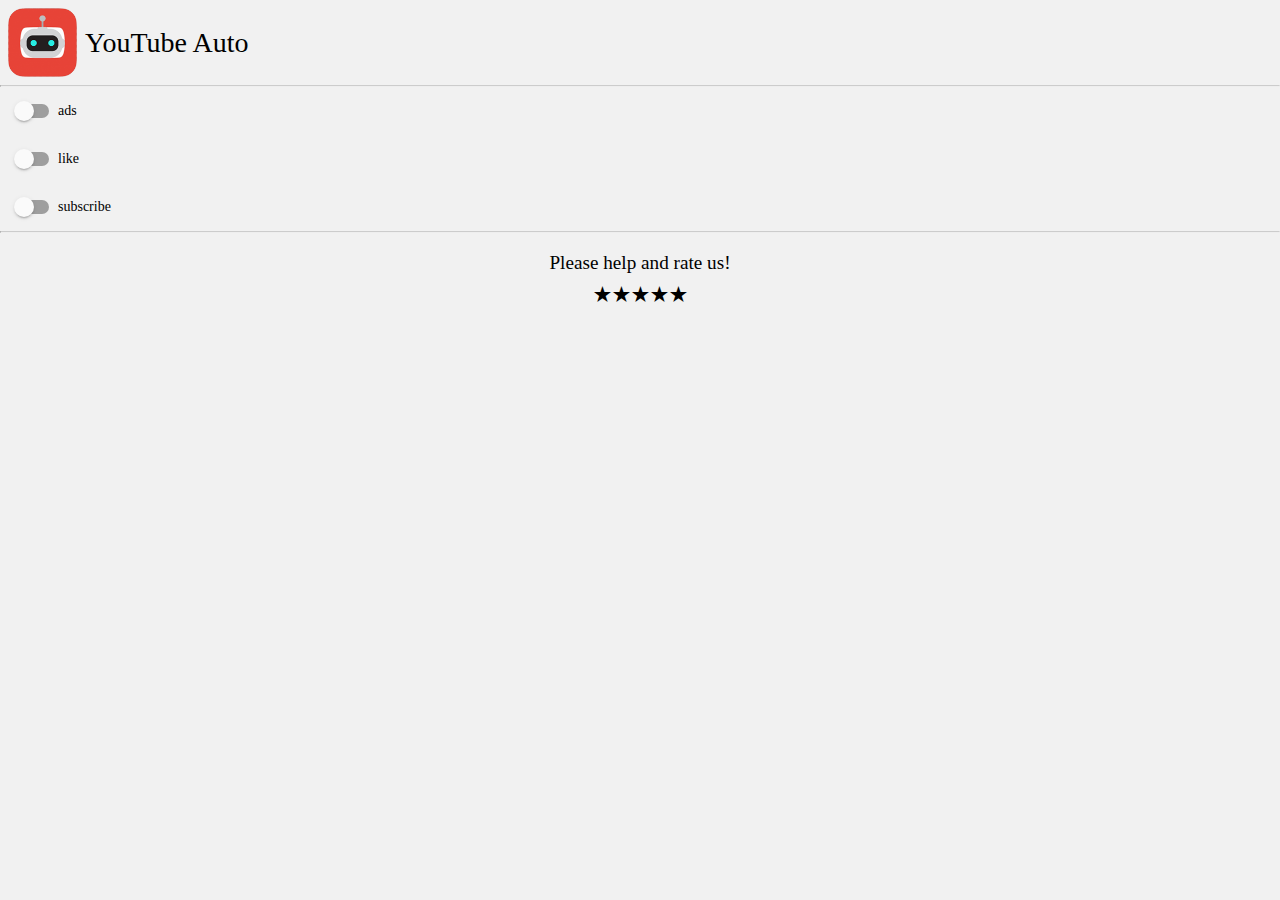
==== Morzila VS/pages/popup.html @ e3a2d7b9 "ghf" ====
<!DOCTYPE html>
<html>
<head>
  <meta charset="utf-8" />
  <meta name="viewport" content="width=device-width, initial-scale=1, shrink-to-fit=no">
  <link rel="stylesheet" href="../styles/style.css">
  <script src="../scripts/popup.js"></script>  
</head>
<body>

  <div class="logo">
    <img src="../images/128.png">
    <h1 data-i18n="AppName">YouTube Auto</h1>
  </div>

  <hr>

  <form class="setting">
    <input type="checkbox" id="ads" name="ads" class="switch-input">
    <label for="ads" class="switch-label"><span data-message='ads'>ads</span></label>
  </form>

  <form class="setting">
    <input type="checkbox" id="like" name="like" class="switch-input" data-limit="only-one-like-or-dislike" />
    <label for="like" class="switch-label"><span data-message='like'>like</span></label>
  </form>

  <form class="setting">
    <input type="checkbox" id="subscribe" name="subscribe" class="switch-input">
    <label for="subscribe" class="switch-label"><span data-message='subscribe'>subscribe</span></label>
  </form>



  <hr>

  <a href='#' target='_blank' class="teaser">
    <div style="text-align: center;">
      <span data-message="rate">Please help and rate us!</span>
      <br>
     <span class="star">
      ⭑⭑⭑⭑⭑
    </span>
    </div>
  </a>

</body>
</html>
---- Morzila VS/styles/style.css ----
@import url(https://fonts.googleapis.com/css?family=Roboto:300,500);

* {
  margin: 0;
  padding: 0;
  -webkit-font-smoothing: antialiased;
  -moz-osx-font-smoothing: grayscale;
  box-sizing: border-box;
}

body {
  min-width: 280px;
  min-height: 280px;
  padding: 0;
  margin: 0;
  background: #f1f1f1;
}

.logo {
  display: flex;
  padding: 8px;
  align-items: center;
}

img {
  height: 69px;
  width: 69px;
  margin-right: 8px;
}
.appname{
  margin-left: 5px;
  font-size: 18px;
}
h1 {
  font-size: 28px;
  font-weight: 300;
  overflow-wrap: break-word;
}

.setting  {
  transition: background-color 150ms cubic-bezier(0.4, 0, 0.2, 1) 0ms;
}

.setting:hover {
  background-color: rgba(0, 0, 0, 0.08);
}

.switch-input {
  display: none;
}
.switch-label {
  font-size: 14px;
  position: relative;
  display: block;
  min-width: 112px;
  cursor: pointer;
  font-weight: 500;
  text-align: left;
  padding: 16px 0 16px 44px;
  margin-left: 14px;
  user-select: none;
}

.switch-label:before,
.switch-label:after {
  content: "";
  position: absolute;
  margin: 0;
  outline: 0;
  top: 50%;
  -ms-transform: translate(0, -50%);
  -webkit-transform: translate(0, -50%);
  transform: translate(0, -50%);
  -webkit-transition: all 0.3s ease;
  transition: all 0.3s ease;
}
.switch-label:before {
  left: 1px;
  width: 34px;
  height: 14px;
  background-color: #9e9e9e;
  border-radius: 8px;
}
.switch-label:after {
  left: 0;
  width: 20px;
  height: 20px;
  background-color: #fafafa;
  border-radius: 50%;
  box-shadow: 0 3px 1px -2px rgba(0, 0, 0, 0.14),
    0 2px 2px 0 rgba(0, 0, 0, 0.098), 0 1px 5px 0 rgba(0, 0, 0, 0.084);
}
.switch-label .toggle--on {
  display: none;
}
.switch-label .toggle--off {
  display: inline-block;
}
.switch-input:checked + .switch-label:before {
  background-color: #ffbab5;
}
.switch-input:checked + .switch-label:after {
  background-color: #e74437;
  -ms-transform: translate(80%, -50%);
  -webkit-transform: translate(80%, -50%);
  transform: translate(80%, -50%);
}
.switch-input:checked + .switch-label .toggle--on {
  display: inline-block;
}
.switch-input:checked + .switch-label .toggle--off {
  display: none;
}

hr {
  border-top: 1px solid #ccc;
}

.teaser {
  display: block;
  height: 100px;
  width: 100%;
  background: #f1f1f1;
  border: none;
  cursor: pointer;
  display: flex;
  align-items: center;
  justify-content: center;
  text-decoration: none;
  color: black;
  font-size: 1.2rem;
  transition: background-color 150ms cubic-bezier(0.4, 0, 0.2, 1) 0ms;
}

.teaser:hover {
  background-color: rgba(0, 0, 0, 0.08);
}
.star{
  font-size: 35px;
  animation: tip 1s linear infinite
}

@keyframes tip {0% {color: black;}50% {color: #ff1100;}}
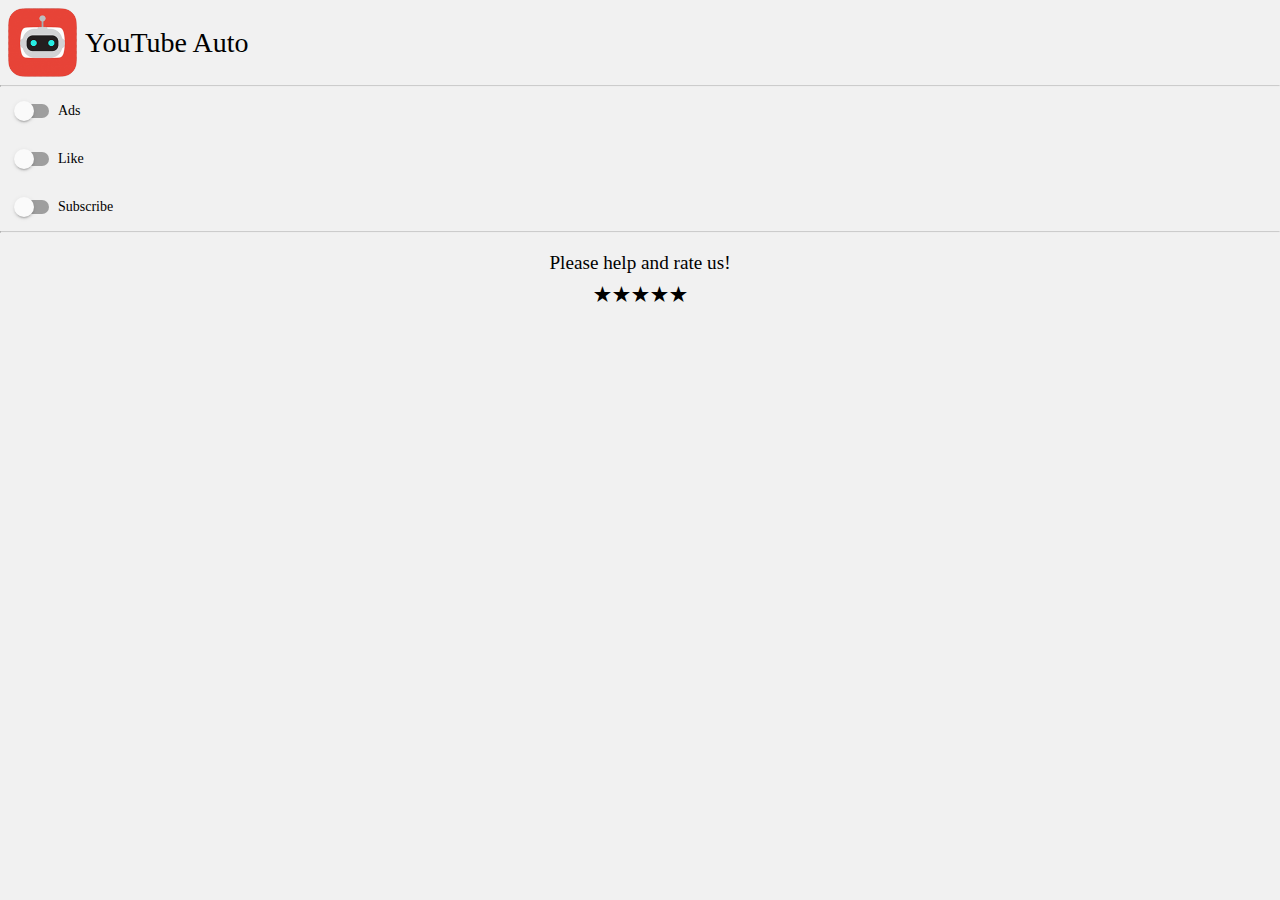
==== commit eb739375: "hj" ====
--- a/Morzila VS/pages/popup.html
+++ b/Morzila VS/pages/popup.html
@@ -17,19 +17,18 @@
 
   <form class="setting">
     <input type="checkbox" id="ads" name="ads" class="switch-input">
-    <label for="ads" class="switch-label"><span data-message='ads'>ads</span></label>
+    <label for="ads" class="switch-label"><span data-message='adsblock'>Ads</span></label>
   </form>
 
   <form class="setting">
     <input type="checkbox" id="like" name="like" class="switch-input" data-limit="only-one-like-or-dislike" />
-    <label for="like" class="switch-label"><span data-message='like'>like</span></label>
+    <label for="like" class="switch-label"><span data-message='autolike'>Like</span></label>
   </form>
 
   <form class="setting">
     <input type="checkbox" id="subscribe" name="subscribe" class="switch-input">
-    <label for="subscribe" class="switch-label"><span data-message='subscribe'>subscribe</span></label>
+    <label for="subscribe" class="switch-label"><span data-message='autosubscribe'>Subscribe</span></label>
   </form>
-
 
 
   <hr>
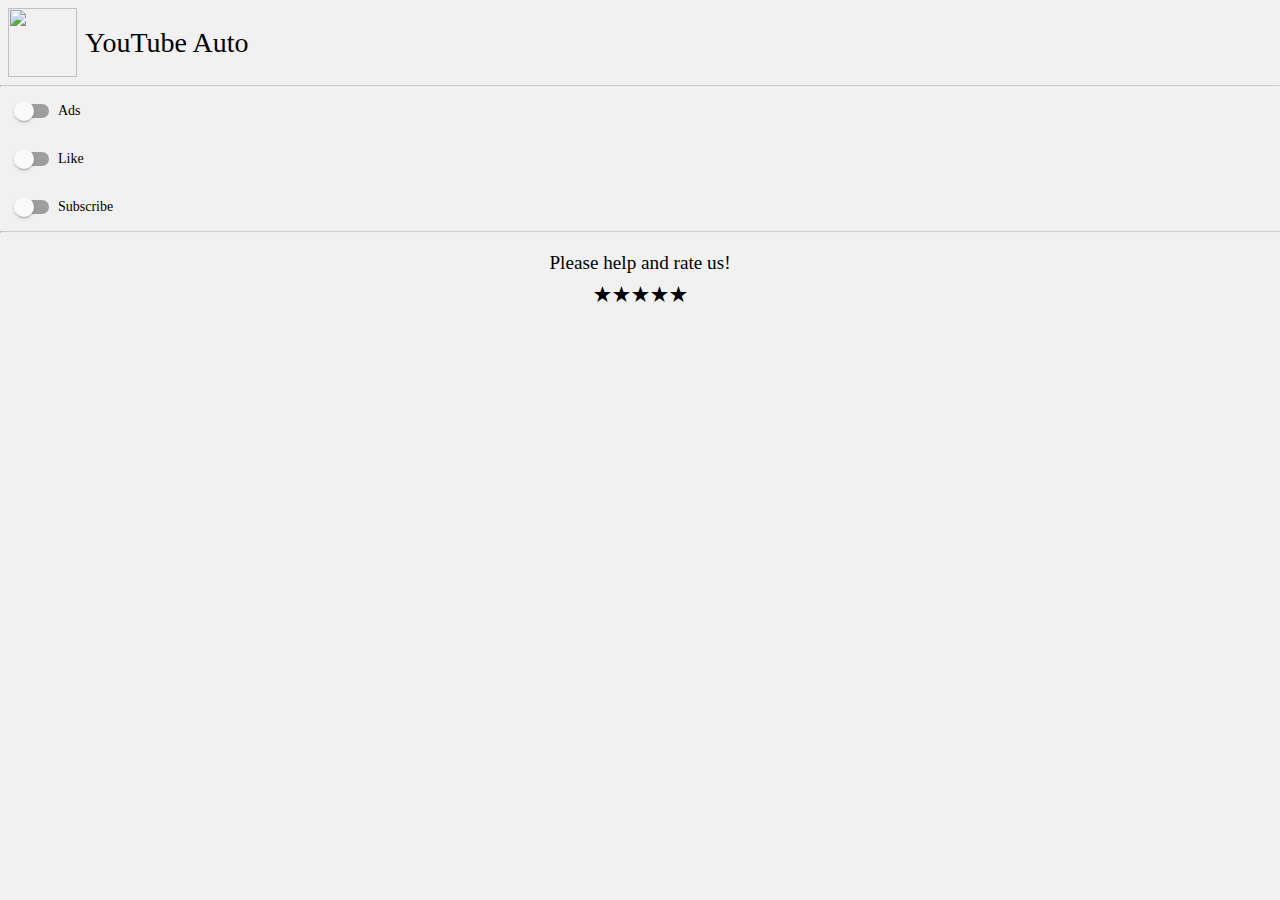
==== commit 45978ebc: "dg" ====
--- a/Morzila VS/pages/popup.html
+++ b/Morzila VS/pages/popup.html
@@ -9,7 +9,7 @@
 <body>
 
   <div class="logo">
-    <img src="../images/128.png">
+    <img src="../images/icon-128.png">
     <h1 data-i18n="AppName">YouTube Auto</h1>
   </div>
 
